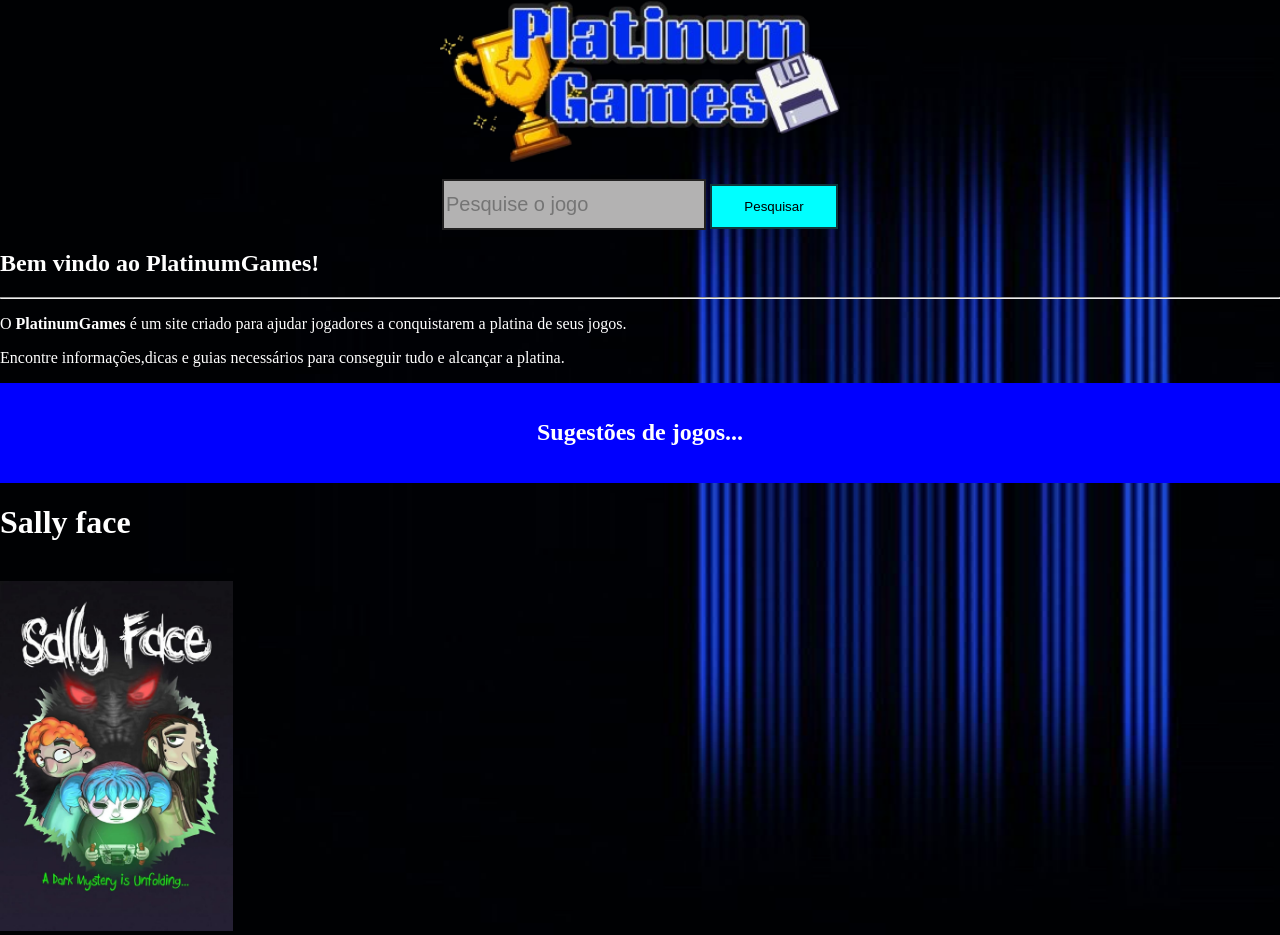
==== index.html @ 40ff4835 "Change image width and height to 350px Updated image dimensions for better display." ====
<!DOCTYPE html>
  <html lang="pt-BR">
    <head>
      <meta charset="UTF-8">
      <meta name="viewport"content="width=device-width,initial-scale=1.0">
      <title>
        PlatinumGames
      </title>
      <link rel="stylesheet" href="style.css">
    </head>
     <body>
       <div style="display: flex; justify-content: center; align-items: flex-start; eight: auto;">
         <img src="imagens/logo.png" alt="" class="logo">
       </div>
         <p style="text-align: center;"> <input class="barra" type="text" id="campoPesquisa" placeholder="Pesquise o jogo">

<!-- O botão que dispara a função -->
<button class="pesquisar" onclick="buscarJogos()">Pesquisar</button>
         </p>
            <!--descrição e sugestões de jogos-->
            <section class="informacoes">

               <h2>Bem vindo ao PlatinumGames!</h2>

                      <hr>
                      <p>
                         O <b>PlatinumGames</b> é um site criado para ajudar jogadores a conquistarem a platina de seus jogos.
                      </p>
                      <p>
                        Encontre informações,dicas e guias necessários para conseguir tudo e alcançar a platina.
                      </p>
              
            </section>

            <section clas="sugestoes" style="background-color: blue; height: 100px; widht: 100%; display: flex; justify-content:center; align-items: center;">
                  <div>
              <h1>Sugestões de jogos...</h1>
                  </div>
            </section>
            <h1>Sally face</h1><br>

             <img src="imagens/MV5BMjUxNWZhMjEtM2MyZS00NjZmLWJjZWUtYTNhYTQ0ZjUzMjQyXkEyXkFqcGc@._V1_FMjpg_UX1000_.jpg" alt="" widht="350" height="350">
<script src="scripts/pesquisa.js"></script>

     </body>
---- style.css ----
body {
    margin: 0;
    min-height: 100vh;

    background-image: url("imagens/3e952285184db6f932e9e1d0b299b484.jpg");
    background-size: 100% 100%;
    background-position: center;
    background-repeat: no-repeat;
}

.logo {
    width: 400%;
    max-width: 400px;
    height: auto;
    top: 30px;
}
.pesquisar {
    width: 10%;
    height: 5vh;
    background-color: aqua;
    border: 2px solid rgb(16, 54, 59);
}

.barra {
    width: 20%;
    height: 5vh;
    font-size: 20px;
    color: rgb(13, 14, 14);
    background-color: rgb(179, 178, 178);
    border: 2px solid rgb(34, 33, 33)
}

h2 {
  color: white;  
}

h1 {
   color: white; 
}

p {
   color: white;
}

.sugestoes{
    background-color: blue;

    color: white;
    height: 300px;

    display: flex;
    justify-content: center;

    align-items: center;
}
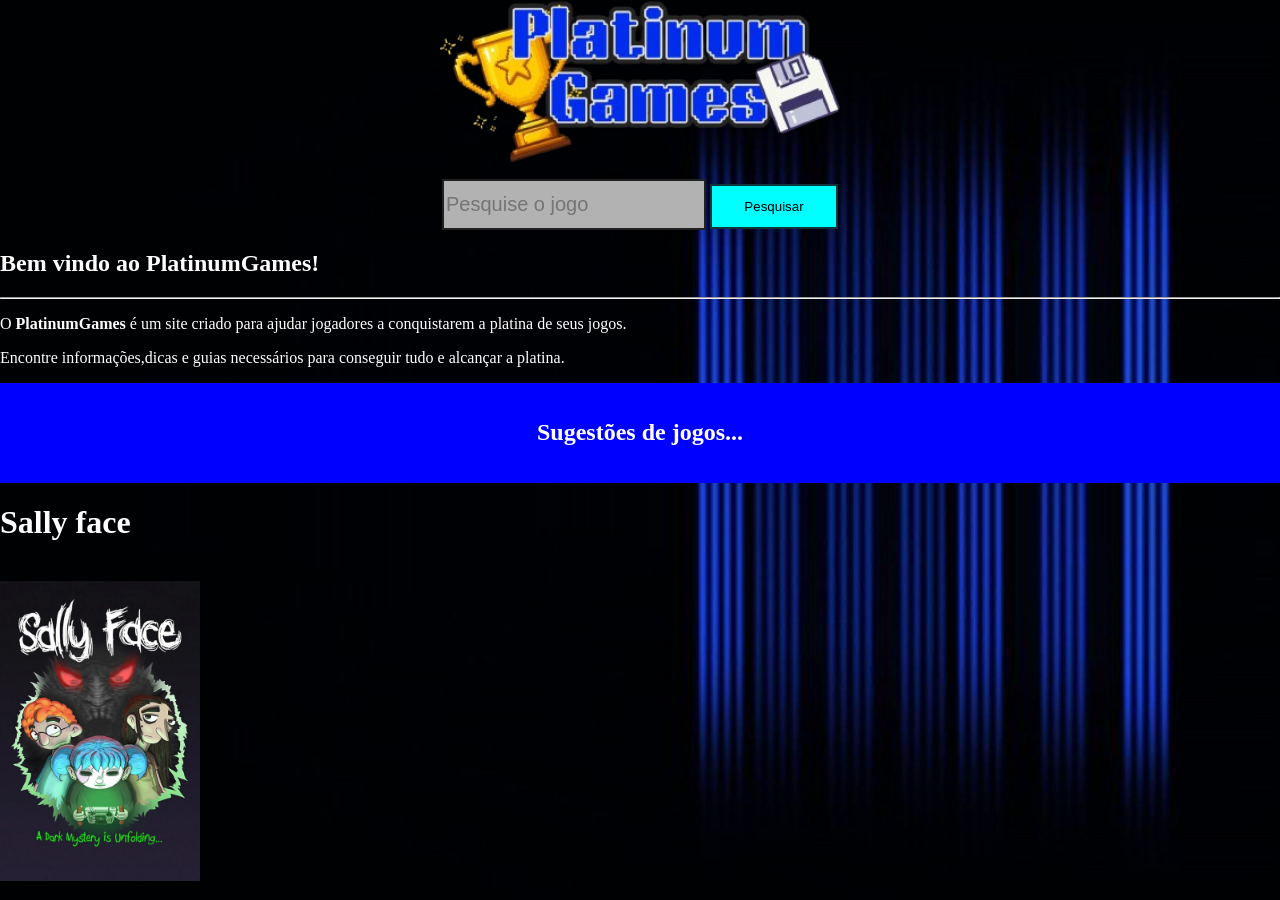
==== commit 6de5fb7c: "Fix image height in index.html Updated image height from 350 to 300 pixels." ====
--- a/index.html
+++ b/index.html
@@ -39,7 +39,7 @@
             </section>
             <h1>Sally face</h1><br>
 
-             <img src="imagens/MV5BMjUxNWZhMjEtM2MyZS00NjZmLWJjZWUtYTNhYTQ0ZjUzMjQyXkEyXkFqcGc@._V1_FMjpg_UX1000_.jpg" alt="" widht="350" height="350">
+             <img src="imagens/MV5BMjUxNWZhMjEtM2MyZS00NjZmLWJjZWUtYTNhYTQ0ZjUzMjQyXkEyXkFqcGc@._V1_FMjpg_UX1000_.jpg" alt="" widht="350" height="300">
 <script src="scripts/pesquisa.js"></script>
 
      </body>
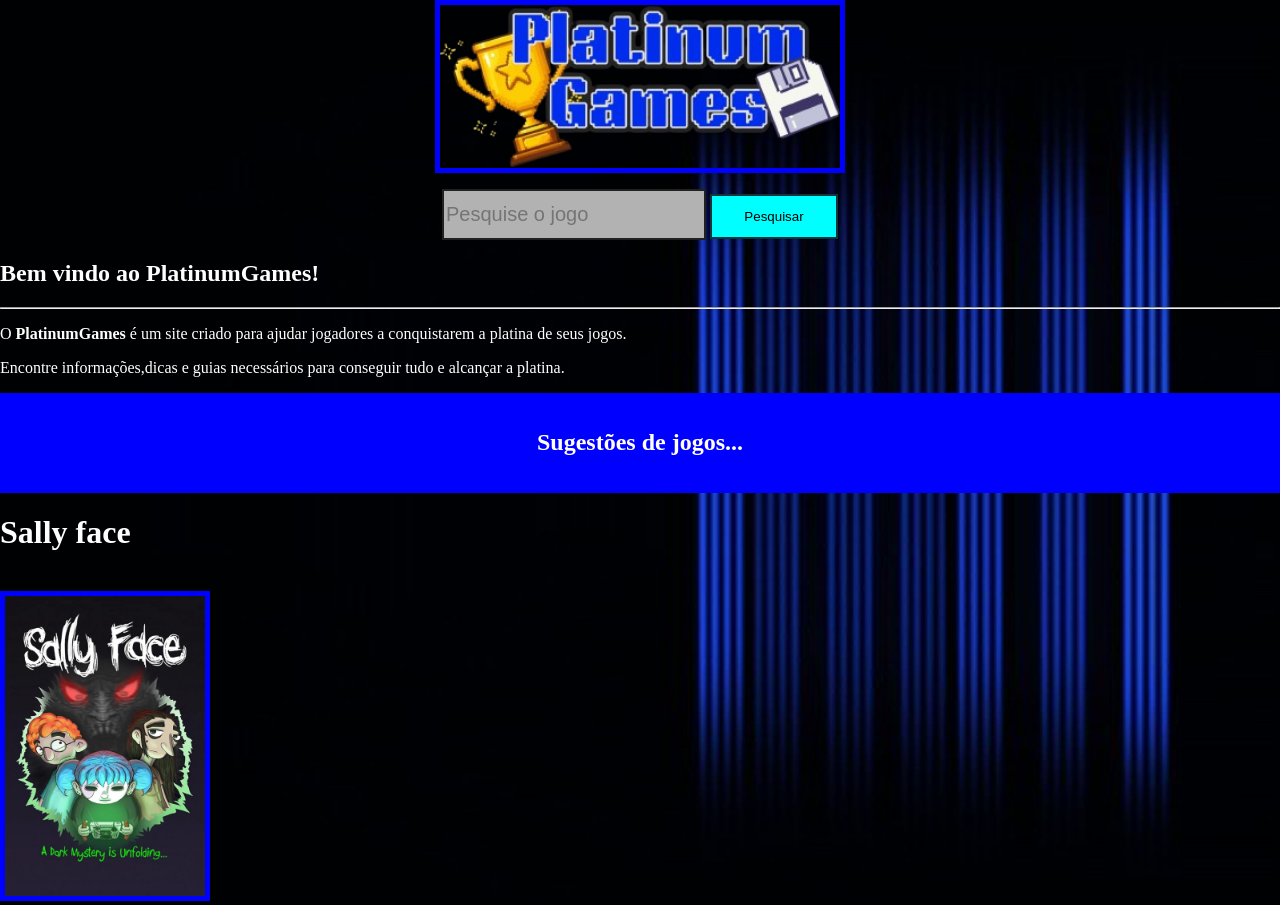
==== commit f7b50348: "Add class to image for styling" ====
--- a/index.html
+++ b/index.html
@@ -39,7 +39,7 @@
             </section>
             <h1>Sally face</h1><br>
 
-             <img src="imagens/MV5BMjUxNWZhMjEtM2MyZS00NjZmLWJjZWUtYTNhYTQ0ZjUzMjQyXkEyXkFqcGc@._V1_FMjpg_UX1000_.jpg" alt="" widht="350" height="300">
+             <img src="imagens/MV5BMjUxNWZhMjEtM2MyZS00NjZmLWJjZWUtYTNhYTQ0ZjUzMjQyXkEyXkFqcGc@._V1_FMjpg_UX1000_.jpg" class="borda-img" widht="350" height="300">
 <script src="scripts/pesquisa.js"></script>
 
      </body>
--- a/style.css
+++ b/style.css
@@ -53,3 +53,7 @@
 
     align-items: center;
 }
+
+img{
+    border: 5px solid blue;
+}
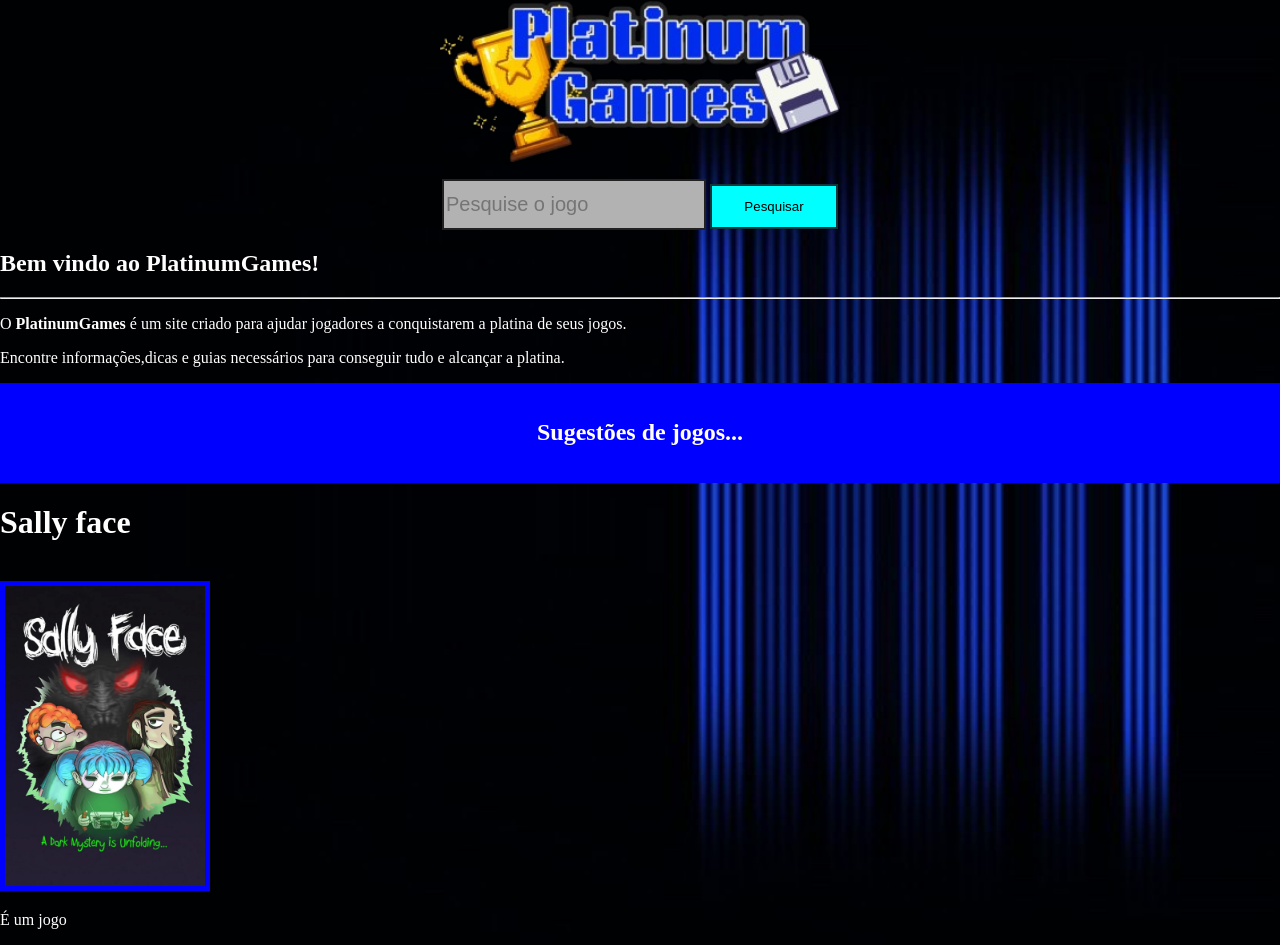
==== commit 20ad4fb6: "Update index.html" ====
--- a/index.html
+++ b/index.html
@@ -41,5 +41,8 @@
 
              <img src="imagens/MV5BMjUxNWZhMjEtM2MyZS00NjZmLWJjZWUtYTNhYTQ0ZjUzMjQyXkEyXkFqcGc@._V1_FMjpg_UX1000_.jpg" class="borda-img" widht="350" height="300">
 <script src="scripts/pesquisa.js"></script>
+       <p>
+         É um jogo 
+       </p>
 
      </body>
--- a/style.css
+++ b/style.css
@@ -54,6 +54,6 @@
     align-items: center;
 }
 
-img{
+.borda-img{
     border: 5px solid blue;
 }
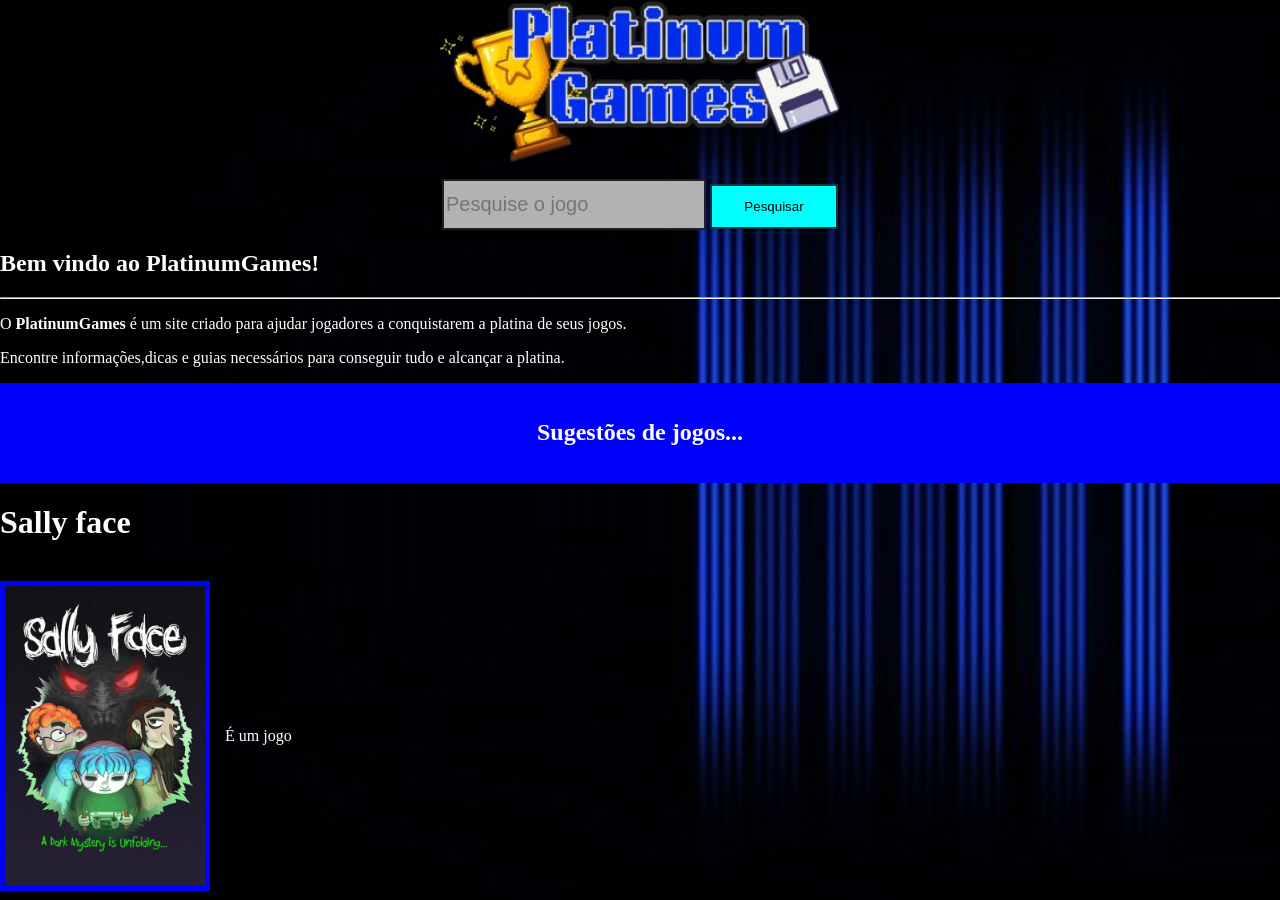
==== commit 5f37e83b: "Refactor index.html for better structure and clarity Updated HTML structure and corrected image tag " ====
--- a/index.html
+++ b/index.html
@@ -38,11 +38,13 @@
                   </div>
             </section>
             <h1>Sally face</h1><br>
-
-             <img src="imagens/MV5BMjUxNWZhMjEtM2MyZS00NjZmLWJjZWUtYTNhYTQ0ZjUzMjQyXkEyXkFqcGc@._V1_FMjpg_UX1000_.jpg" class="borda-img" widht="350" height="300">
+       
 <script src="scripts/pesquisa.js"></script>
-       <p>
+       
+       <section class="definição1">
+         <img src="imagens/MV5BMjUxNWZhMjEtM2MyZS00NjZmLWJjZWUtYTNhYTQ0ZjUzMjQyXkEyXkFqcGc@._V1_FMjpg_UX1000_.jpg" class="borda-img" widht="350" height="300">
+         <p>
          É um jogo 
-       </p>
-
+         </p>
+       </section>
      </body>
--- a/style.css
+++ b/style.css
@@ -57,3 +57,9 @@
 .borda-img{
     border: 5px solid blue;
 }
+
+.definição1{
+    display: flex;
+    align-items: center;
+    gap: 15px;
+}
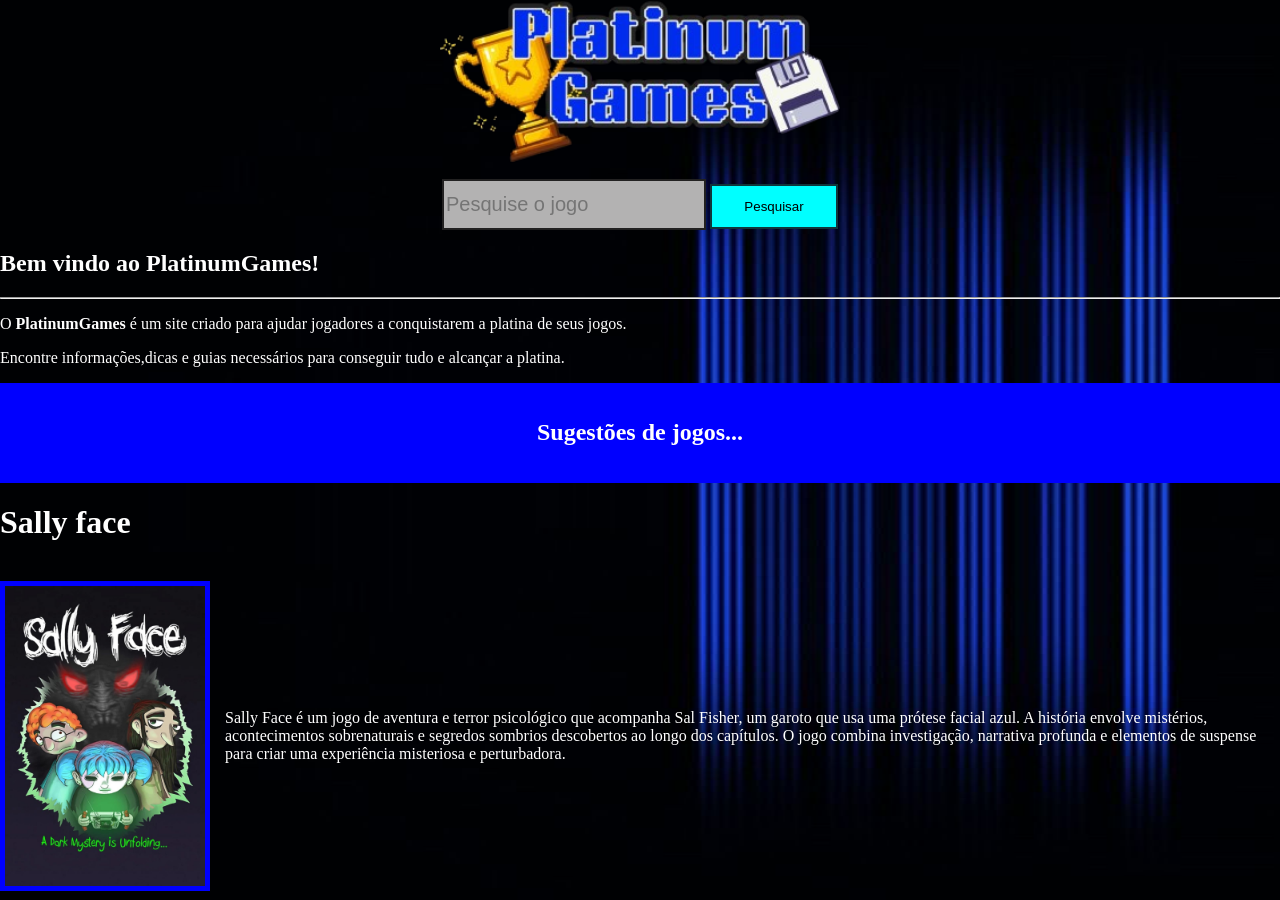
==== commit b820de75: "Update index.html" ====
--- a/index.html
+++ b/index.html
@@ -44,7 +44,9 @@
        <section class="definição1">
          <img src="imagens/MV5BMjUxNWZhMjEtM2MyZS00NjZmLWJjZWUtYTNhYTQ0ZjUzMjQyXkEyXkFqcGc@._V1_FMjpg_UX1000_.jpg" class="borda-img" widht="350" height="300">
          <p>
-         É um jogo 
+         Sally Face é um jogo de aventura e terror psicológico que acompanha Sal Fisher, um garoto que usa uma prótese facial azul.
+A história envolve mistérios, acontecimentos sobrenaturais e segredos sombrios descobertos ao longo dos capítulos.
+O jogo combina investigação, narrativa profunda e elementos de suspense para criar uma experiência misteriosa e perturbadora.
          </p>
        </section>
      </body>
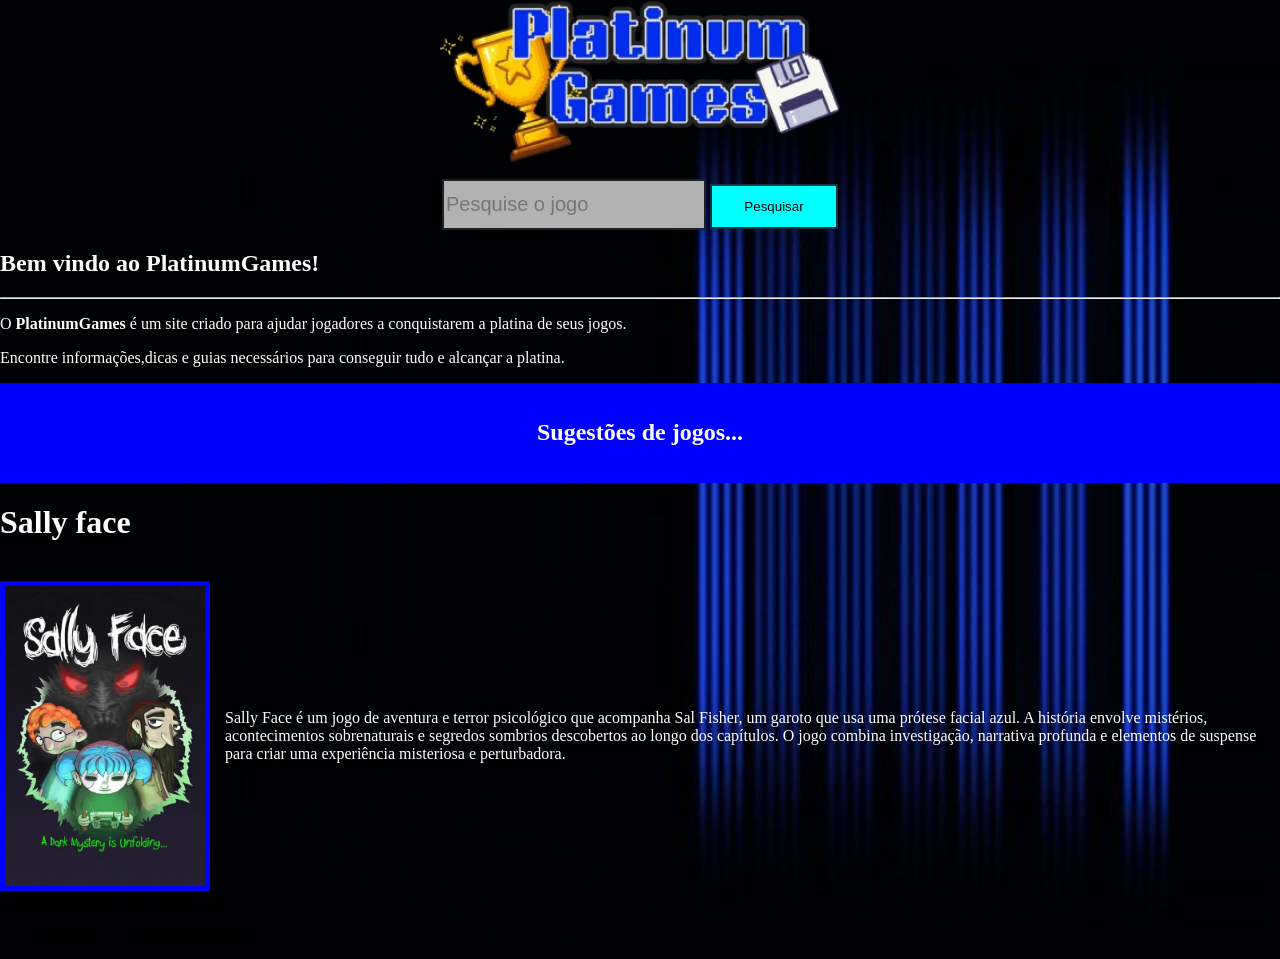
==== commit fc666a15: "Add main section with episode details to index.html" ====
--- a/index.html
+++ b/index.html
@@ -49,4 +49,12 @@
 O jogo combina investigação, narrativa profunda e elementos de suspense para criar uma experiência misteriosa e perturbadora.
          </p>
        </section>
+       
+         <main>
+           É um jogo dividido em 5 episódios.
+           <ul>
+             <li>Episódio 1 — Strange Neighbors</li>
+           </ul>
+         </main>
+       
      </body>
